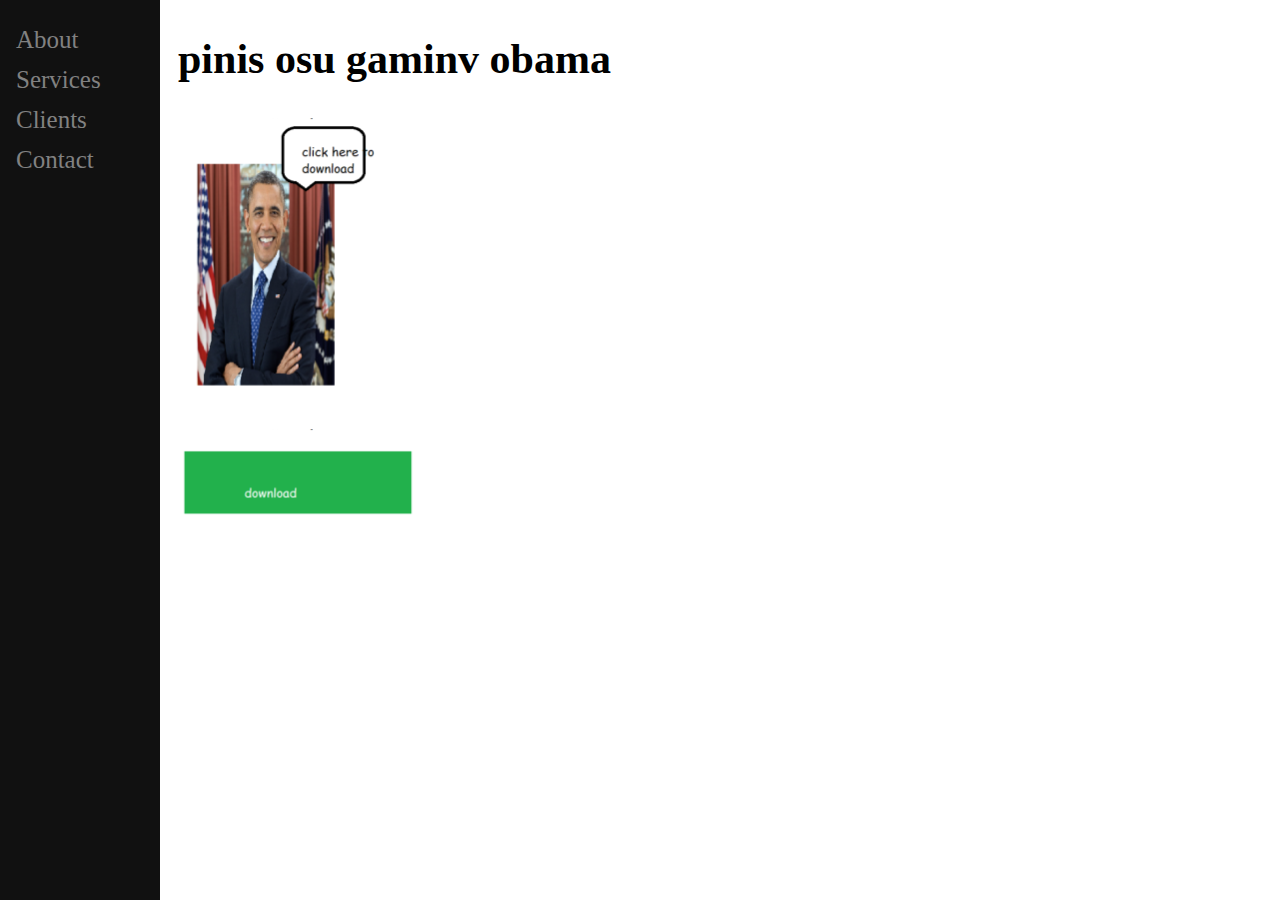
==== index.html @ 87ebaafa "Rename ht.html to index.html" ====
<!DOCTYPE html>
<html>
<head>
<meta name="viewport" content="width=device-width, initial-scale=1">
<style>
body {
  @font-face { font-family: Aller; src: url('Aller.ttf'); } 
  font-family: Aller;
}

.sidenav {
  height: 100%;
  width: 160px;
  position: fixed;
  z-index: 1;
  top: 0;
  left: 0;
  background-color: #111;
  overflow-x: hidden;
  padding-top: 20px;
}

.sidenav a {
  padding: 6px 8px 6px 16px;
  text-decoration: none;
  font-size: 25px;
  color: #818181;
  display: block;
}

.sidenav a:hover {
  color: #f1f1f1;
}

.main {
  margin-left: 160px; /* Same as the width of the sidenav */
  font-size: 28px; /* Increased text to enable scrolling */
  padding: 0px 10px;
}

@media screen and (max-height: 450px) {
  .sidenav {padding-top: 15px;}
  .sidenav a {font-size: 18px;}
}
</style>
</head>
<body>

<div class="sidenav">
  <a href="#about">About</a>
  <a href="#services">Services</a>
  <a href="#clients">Clients</a>
  <a href="#contact">Contact</a>
</div>

<div class="main">
  <h2>pinis osu gaminv obama</h2>
  <img src="boba.png" alt="Italian Trulli">
    <p>
    <a href="https://www.obama.com">
    <img border="0" alt="W3Schools" src="downloa.png"
    </a>
    </p>
</div>
   
</body>
</html>
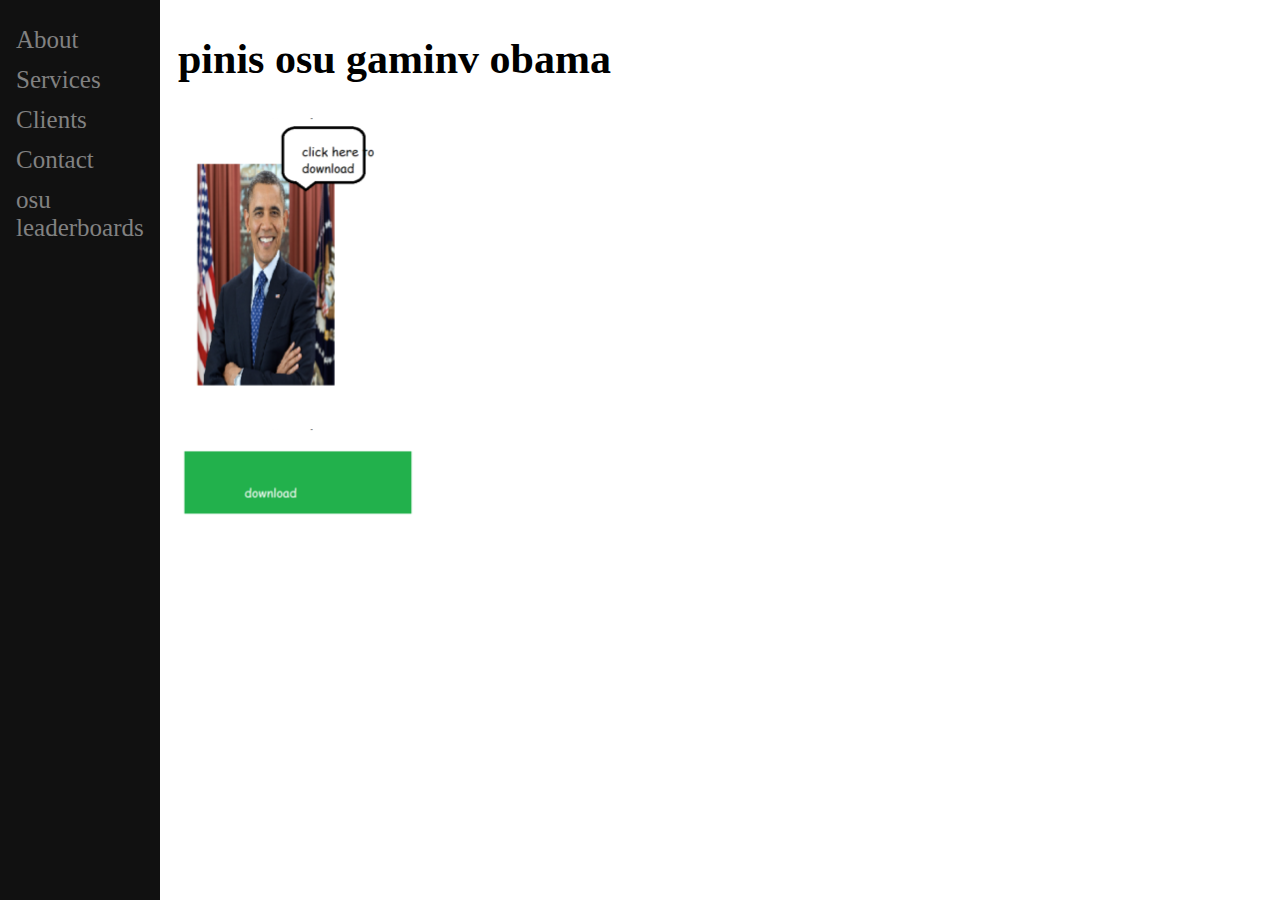
==== commit f556408b: "Update index.html" ====
--- a/index.html
+++ b/index.html
@@ -4,7 +4,7 @@
 <meta name="viewport" content="width=device-width, initial-scale=1">
 <style>
 body {
-  @font-face { font-family: Aller; src: url('Aller.ttf'); } 
+  @font-face { font-family: Aller; src: url('https://github.com/kolikisabaddev/kolikisabaddev.github.io/blob/master/Aller.ttf'); } 
   font-family: Aller;
 }
 
@@ -51,6 +51,7 @@
   <a href="#services">Services</a>
   <a href="#clients">Clients</a>
   <a href="#contact">Contact</a>
+  <a href="lb.html">osu leaderboards</a>
 </div>
 
 <div class="main">
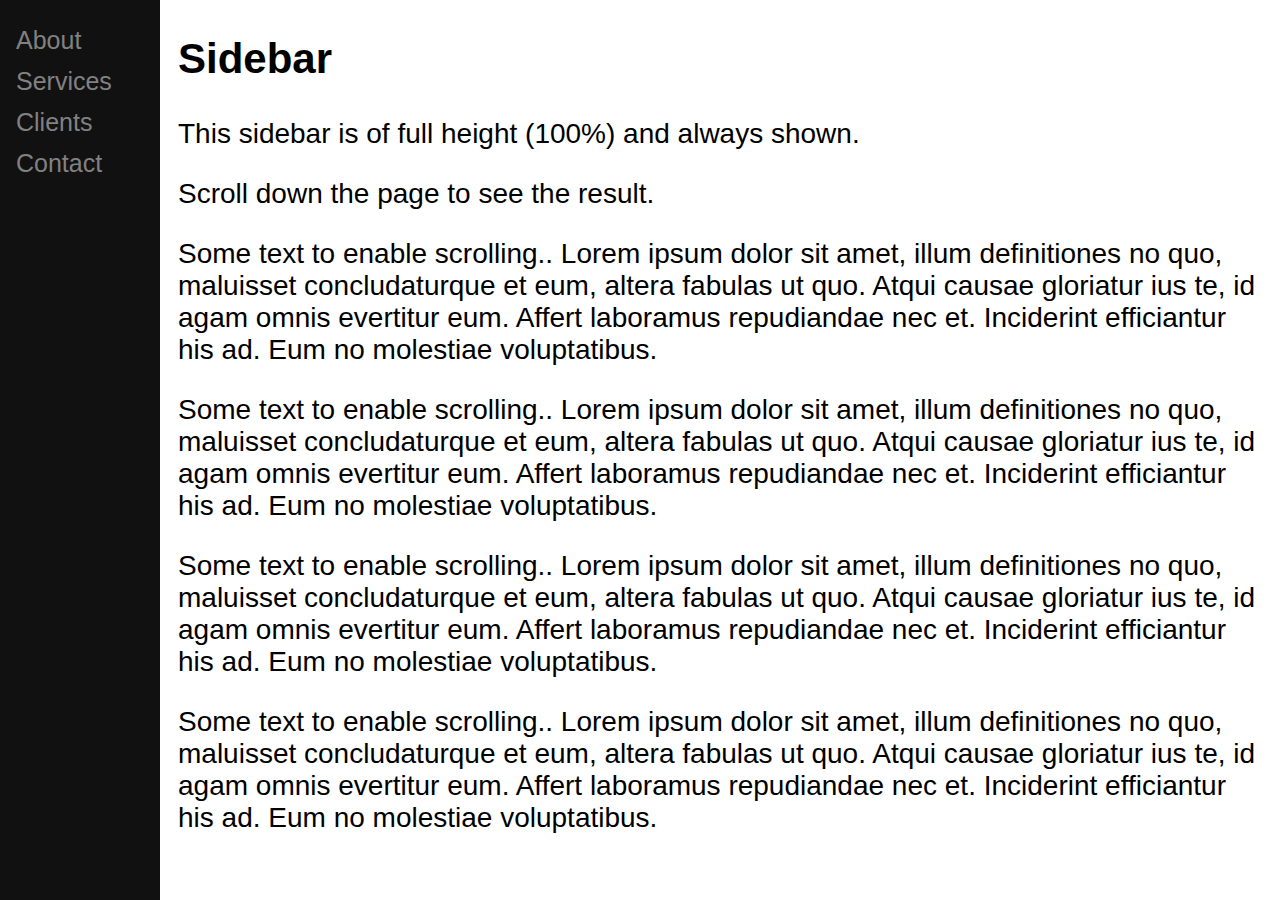
==== commit a5ebde2c: "Update index.html" ====
--- a/index.html
+++ b/index.html
@@ -4,8 +4,7 @@
 <meta name="viewport" content="width=device-width, initial-scale=1">
 <style>
 body {
-  @font-face { font-family: Aller; src: url('https://github.com/kolikisabaddev/kolikisabaddev.github.io/blob/master/Aller.ttf'); } 
-  font-family: Aller;
+  font-family: "Lato", sans-serif;
 }
 
 .sidenav {
@@ -51,17 +50,16 @@
   <a href="#services">Services</a>
   <a href="#clients">Clients</a>
   <a href="#contact">Contact</a>
-  <a href="lb.html">osu leaderboards</a>
 </div>
 
 <div class="main">
-  <h2>pinis osu gaminv obama</h2>
-  <img src="boba.png" alt="Italian Trulli">
-    <p>
-    <a href="https://www.obama.com">
-    <img border="0" alt="W3Schools" src="downloa.png"
-    </a>
-    </p>
+  <h2>Sidebar</h2>
+  <p>This sidebar is of full height (100%) and always shown.</p>
+  <p>Scroll down the page to see the result.</p>
+  <p>Some text to enable scrolling.. Lorem ipsum dolor sit amet, illum definitiones no quo, maluisset concludaturque et eum, altera fabulas ut quo. Atqui causae gloriatur ius te, id agam omnis evertitur eum. Affert laboramus repudiandae nec et. Inciderint efficiantur his ad. Eum no molestiae voluptatibus.</p>
+  <p>Some text to enable scrolling.. Lorem ipsum dolor sit amet, illum definitiones no quo, maluisset concludaturque et eum, altera fabulas ut quo. Atqui causae gloriatur ius te, id agam omnis evertitur eum. Affert laboramus repudiandae nec et. Inciderint efficiantur his ad. Eum no molestiae voluptatibus.</p>
+  <p>Some text to enable scrolling.. Lorem ipsum dolor sit amet, illum definitiones no quo, maluisset concludaturque et eum, altera fabulas ut quo. Atqui causae gloriatur ius te, id agam omnis evertitur eum. Affert laboramus repudiandae nec et. Inciderint efficiantur his ad. Eum no molestiae voluptatibus.</p>
+  <p>Some text to enable scrolling.. Lorem ipsum dolor sit amet, illum definitiones no quo, maluisset concludaturque et eum, altera fabulas ut quo. Atqui causae gloriatur ius te, id agam omnis evertitur eum. Affert laboramus repudiandae nec et. Inciderint efficiantur his ad. Eum no molestiae voluptatibus.</p>
 </div>
    
 </body>
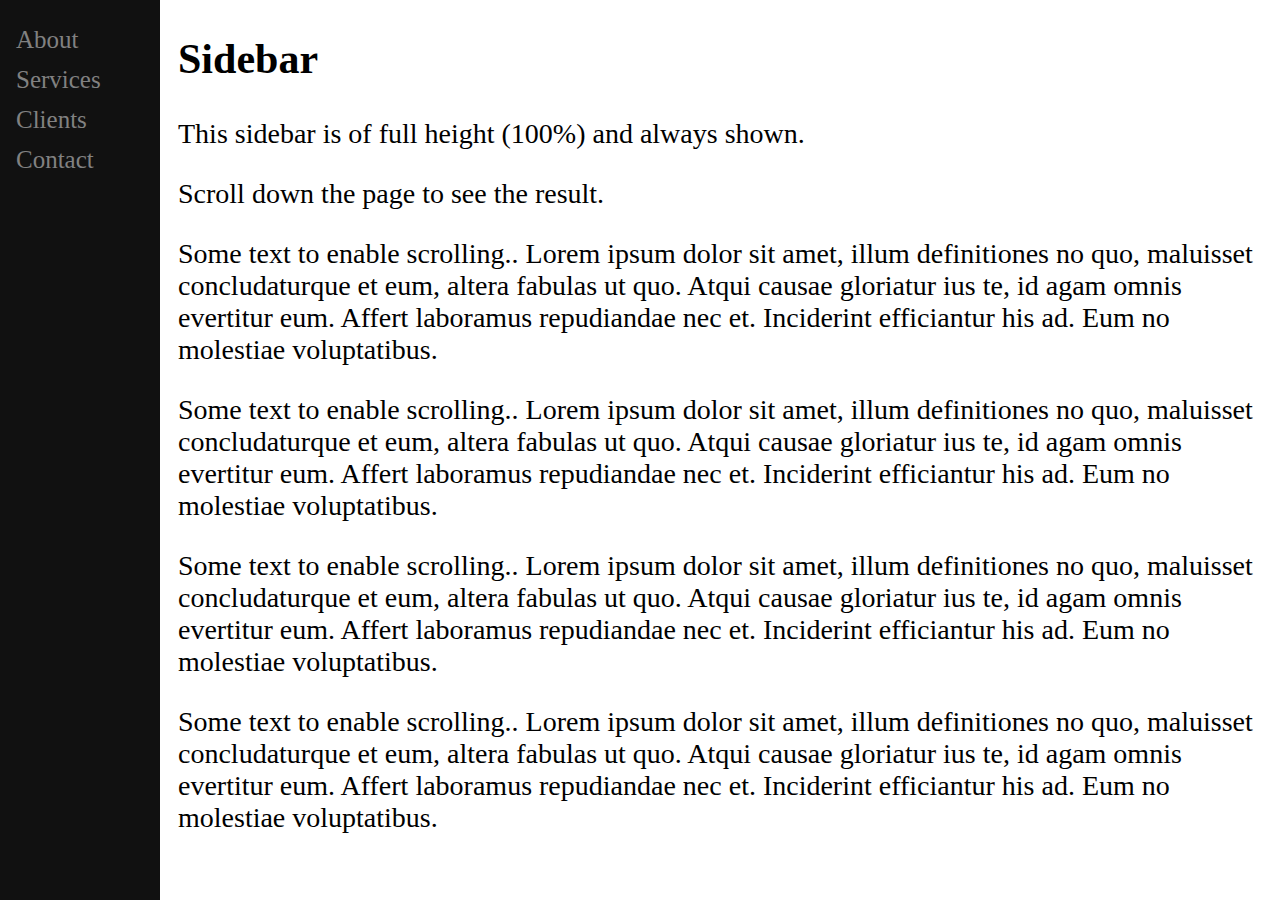
==== commit d742fb41: "Update index.html" ====
--- a/index.html
+++ b/index.html
@@ -4,7 +4,7 @@
 <meta name="viewport" content="width=device-width, initial-scale=1">
 <style>
 body {
-  font-family: "Lato", sans-serif;
+  font-family: "Aller", Aller;
 }
 
 .sidenav {
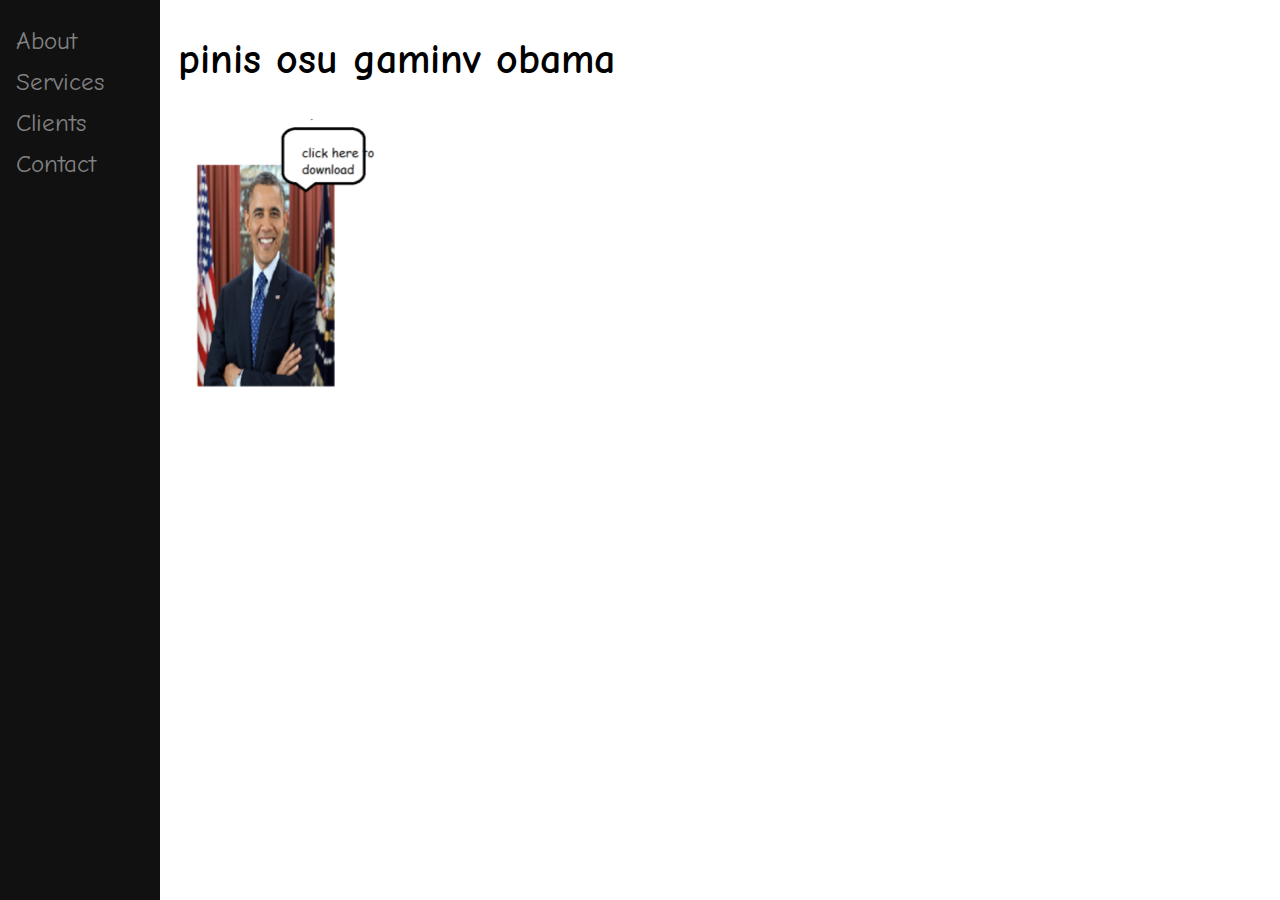
==== commit f9bfcb24: "Update index.html" ====
--- a/index.html
+++ b/index.html
@@ -1,10 +1,16 @@
 <!DOCTYPE html>
 <html>
 <head>
+
+<link rel="preconnect" href="https://fonts.googleapis.com">
+<link rel="preconnect" href="https://fonts.gstatic.com" crossorigin>
+<link href="https://fonts.googleapis.com/css2?family=Comic+Neue:wght@700&display=swap" rel="stylesheet"> 
+
+
 <meta name="viewport" content="width=device-width, initial-scale=1">
 <style>
 body {
-  font-family: "Aller", Aller;
+  font-family: 'Comic Neue', cursive;
 }
 
 .sidenav {
@@ -53,13 +59,13 @@
 </div>
 
 <div class="main">
-  <h2>Sidebar</h2>
-  <p>This sidebar is of full height (100%) and always shown.</p>
-  <p>Scroll down the page to see the result.</p>
-  <p>Some text to enable scrolling.. Lorem ipsum dolor sit amet, illum definitiones no quo, maluisset concludaturque et eum, altera fabulas ut quo. Atqui causae gloriatur ius te, id agam omnis evertitur eum. Affert laboramus repudiandae nec et. Inciderint efficiantur his ad. Eum no molestiae voluptatibus.</p>
-  <p>Some text to enable scrolling.. Lorem ipsum dolor sit amet, illum definitiones no quo, maluisset concludaturque et eum, altera fabulas ut quo. Atqui causae gloriatur ius te, id agam omnis evertitur eum. Affert laboramus repudiandae nec et. Inciderint efficiantur his ad. Eum no molestiae voluptatibus.</p>
-  <p>Some text to enable scrolling.. Lorem ipsum dolor sit amet, illum definitiones no quo, maluisset concludaturque et eum, altera fabulas ut quo. Atqui causae gloriatur ius te, id agam omnis evertitur eum. Affert laboramus repudiandae nec et. Inciderint efficiantur his ad. Eum no molestiae voluptatibus.</p>
-  <p>Some text to enable scrolling.. Lorem ipsum dolor sit amet, illum definitiones no quo, maluisset concludaturque et eum, altera fabulas ut quo. Atqui causae gloriatur ius te, id agam omnis evertitur eum. Affert laboramus repudiandae nec et. Inciderint efficiantur his ad. Eum no molestiae voluptatibus.</p>
+  <h2>pinis osu gaminv obama</h2>
+  <img src="boba.png" alt="Italian Trulli">
+    <p>
+    <a href="https://www.obama.com/%22%3E
+    <img border="0" alt="W3Schools" src="downloa.png"
+    </a>
+    </p>
 </div>
    
 </body>
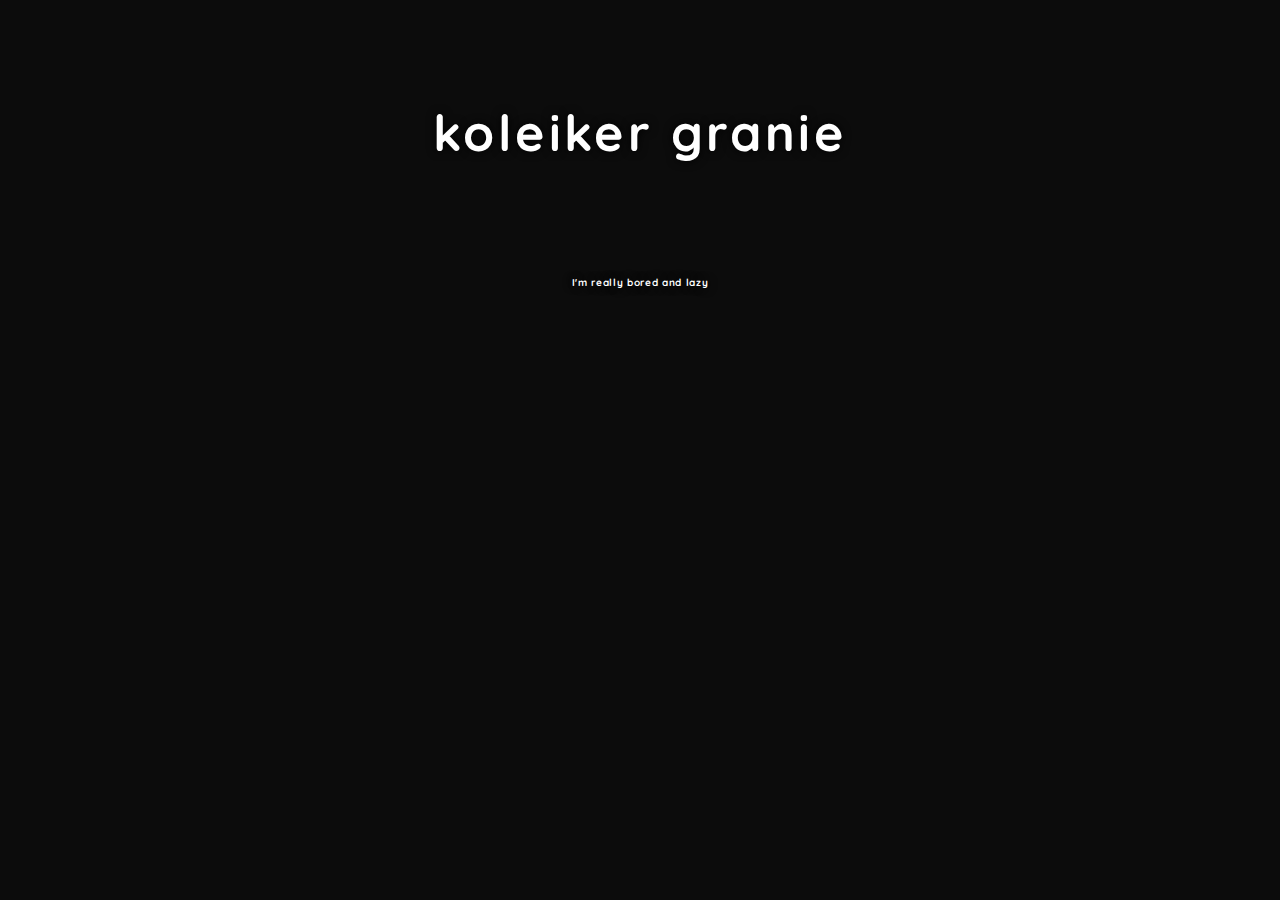
==== commit c79d53a0: "Update index.html" ====
--- a/index.html
+++ b/index.html
@@ -1,72 +1,63 @@
-<!DOCTYPE html>
-<html>
-<head>
+<html><head> 
 
-<link rel="preconnect" href="https://fonts.googleapis.com">
-<link rel="preconnect" href="https://fonts.gstatic.com" crossorigin>
-<link href="https://fonts.googleapis.com/css2?family=Comic+Neue:wght@700&display=swap" rel="stylesheet"> 
+  <link rel="preconnect" href="https://fonts.googleapis.com">
+  <link rel="preconnect" href="https://fonts.gstatic.com" crossorigin>
+  <link href="https://fonts.googleapis.com/css2?family=Quicksand:wght@500&display=swap" rel="stylesheet">
+<meta name="viewport" content="width=device-width, initial-scale=1">
+<!-- Add icon library -->
+<link rel="stylesheet" href="https://cdnjs.cloudflare.com/ajax/libs/font-awesome/4.7.0/css/font-awesome.min.css">  
+  <title>koliker granie - Home</title>
+  
+  
+  <style>
 
-
-<meta name="viewport" content="width=device-width, initial-scale=1">
-<style>
-body {
-  font-family: 'Comic Neue', cursive;
+ 
+    
+    h1 {
+    text-align: center;
+    font-family: "Quicksand", sans-serif;
+    text-shadow: rgba(0, 0, 0, 1) 0px 0px 10px;
+    color: white;
+	-webkit-transition: color 1s;
+    transition: color .2s linear, text-shadow .2s linear, transform .5s; 
+    letter-spacing: 0.068em;
+    scale(1.0);
+    margin: 0 auto;
+    justify-content: center;
+    align-items: center;
+    
+    }
+    
+h1:hover {
+text-shadow: 0px 0px 10px rgb(255, 255, 255); 
+color: rgb(23, 0, 36);
+cursor: default
 }
 
-.sidenav {
-  height: 100%;
-  width: 160px;
-  position: fixed;
-  z-index: 1;
-  top: 0;
-  left: 0;
-  background-color: #111;
-  overflow-x: hidden;
-  padding-top: 20px;
 }
 
-.sidenav a {
-  padding: 6px 8px 6px 16px;
-  text-decoration: none;
-  font-size: 25px;
-  color: #818181;
-  display: block;
+.btn {
+  background-color: DodgerBlue;
+  border: none;
+  color: white;
+  padding: 12px 16px;
+  font-size: 16px;
+  cursor: pointer;
 }
 
-.sidenav a:hover {
-  color: #f1f1f1;
+/* Darker background on mouse-over */
+.btn:hover {
+  background-color: RoyalBlue;
 }
+  </style>
+</head> 
+  
+  
 
-.main {
-  margin-left: 160px; /* Same as the width of the sidenav */
-  font-size: 28px; /* Increased text to enable scrolling */
-  padding: 0px 10px;
-}
+<body style="background-color:#0c0c0c;">
+  <h1 style="font-size: 50px;line-height: 5">koleiker granie</h1>
+  <h1 style="font-size: 10px;line-height: 5">I'm really bored and lazy</h1>
 
-@media screen and (max-height: 450px) {
-  .sidenav {padding-top: 15px;}
-  .sidenav a {font-size: 18px;}
-}
-</style>
-</head>
-<body>
-
-<div class="sidenav">
-  <a href="#about">About</a>
-  <a href="#services">Services</a>
-  <a href="#clients">Clients</a>
-  <a href="#contact">Contact</a>
-</div>
-
-<div class="main">
-  <h2>pinis osu gaminv obama</h2>
-  <img src="boba.png" alt="Italian Trulli">
-    <p>
-    <a href="https://www.obama.com/%22%3E
-    <img border="0" alt="W3Schools" src="downloa.png"
-    </a>
-    </p>
-</div>
-   
+ 
 </body>
-</html> 
+</html>
